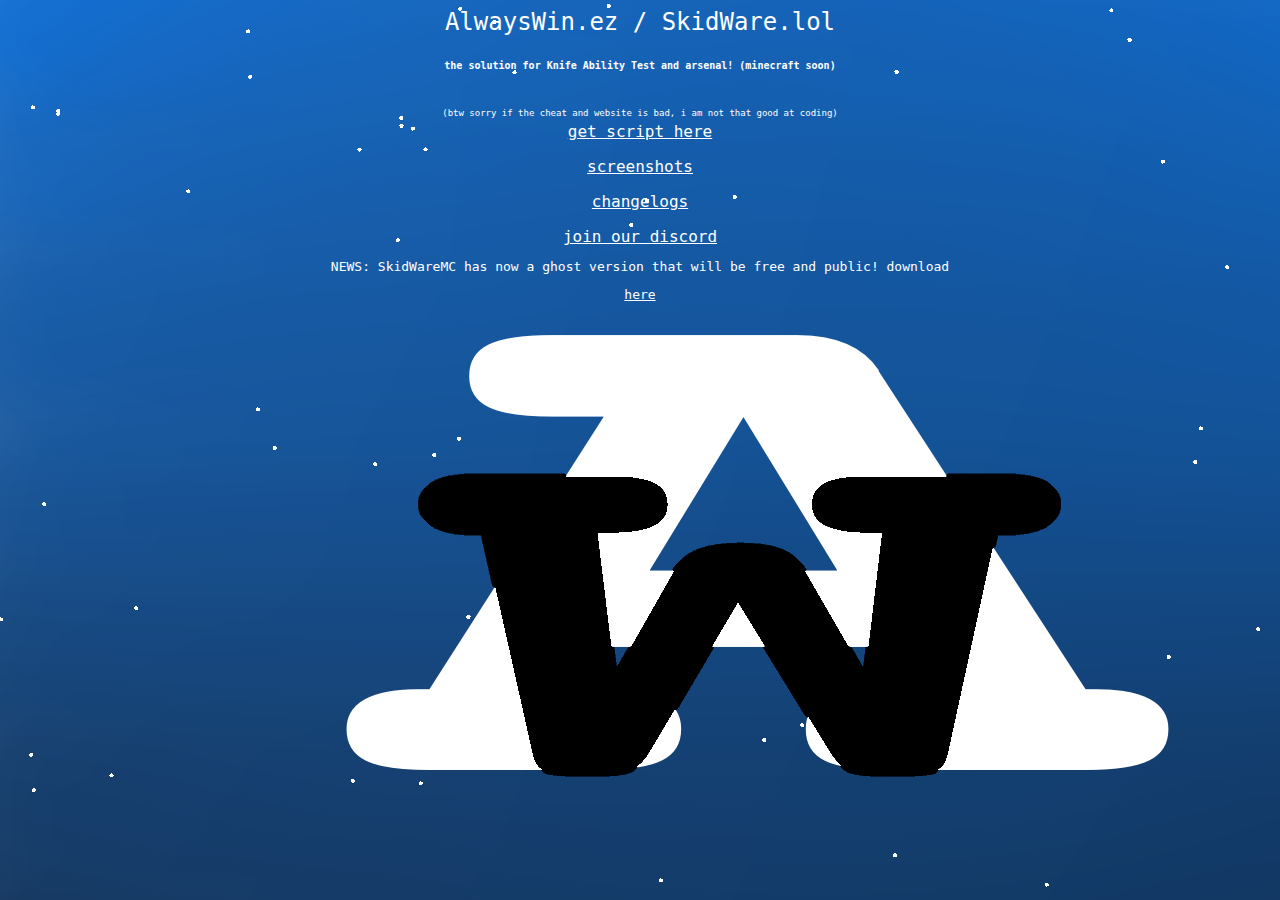
==== index.html @ 75b1e8b3 "Update index.html" ====
<!doctype html>
<html>
    <head>
        <body>
            <title>AlwaysWin.ez / SkidWare.lol</title>
            <link rel="stylesheet" href="style.css">
            <link rel="icon" type="image/x-icon" href="favicon.ico">
            <div id="mainpart"
                <p>AlwaysWin.ez / SkidWare.lol</p>
                <h6>the solution for Knife Ability Test and arsenal! (minecraft soon)</h6>
                <p1>(btw sorry if the cheat and website is bad, i am not that good at coding)</p1>
            </div>
            <a href="files/comingsoon.txt">get script here</a>
            <p></p>
            <a href="screenshots.html">screenshots</a>
            <p></p>
            <a href="changelogs.html">changelogs</a>
            <p></p>
            <a href="https://discord.gg/YVG5q8E52M">join our discord</a>
            <div id="info">
            <p></p>
            <p>NEWS: SkidWareMC has now a ghost version that will be free and public! download </p><a href="">here</a>
                
            </div>
        </body>
    </head>
</html>
---- style.css ----
html {
    background-image: url("logo.png");
    animation-name: anim;
    animation-duration: 6s;
}
#mainpart {
    text-align: center;
    font-family: 'Roboto Mono', monospace;
    color: white;
    font-size: x-large;
}
h6 {
    text-align: center;
    font-family: 'Roboto Mono', monospace;
    color: white;
    font-size: x-small;
}
a {
    color: rgb(255, 255, 255);
    font-family: 'Roboto Mono', monospace;
    display: flex;
    justify-content: center;
}
p1 {
    text-align: center;
    font-family: 'Roboto Mono', monospace;
    color: white;
    font-size: xx-small;
}
h1 {
    text-align: center;
    font-family: 'Roboto Mono', monospace;
    color: white;
    font-size: small;
}
h2 {
    text-align: center;
    font-family: 'Roboto Mono', monospace;
    color: white;
    font-size: small;
}
.center {
    display: block;
    margin-left: auto;
}

#info {
    text-align: center;
    font-family: 'Roboto Mono', monospace;
    color: white;
    font-size: small;
}

a:hover {
    color: red;
}

@keyframes anim {
  from {
    opacity: 0%;
  }
  to {
    opacity: 100%
  }
}
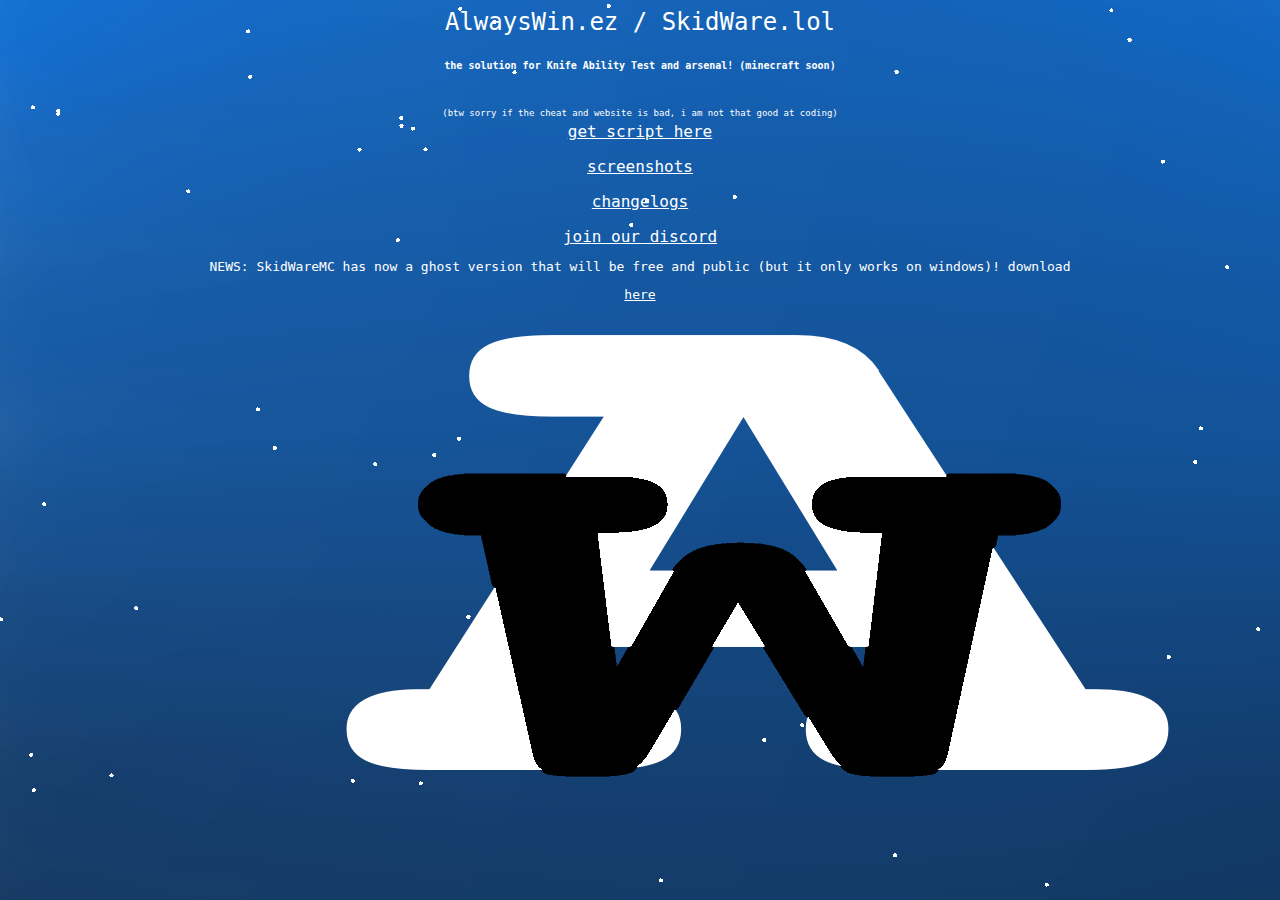
==== commit 5431143c: "Update index.html" ====
--- a/index.html
+++ b/index.html
@@ -19,7 +19,7 @@
             <a href="https://discord.gg/YVG5q8E52M">join our discord</a>
             <div id="info">
             <p></p>
-            <p>NEWS: SkidWareMC has now a ghost version that will be free and public! download </p><a href="">here</a>
+            <p>NEWS: SkidWareMC has now a ghost version that will be free and public (but it only works on windows)! download </p><a href="">here</a>
                 
             </div>
         </body>
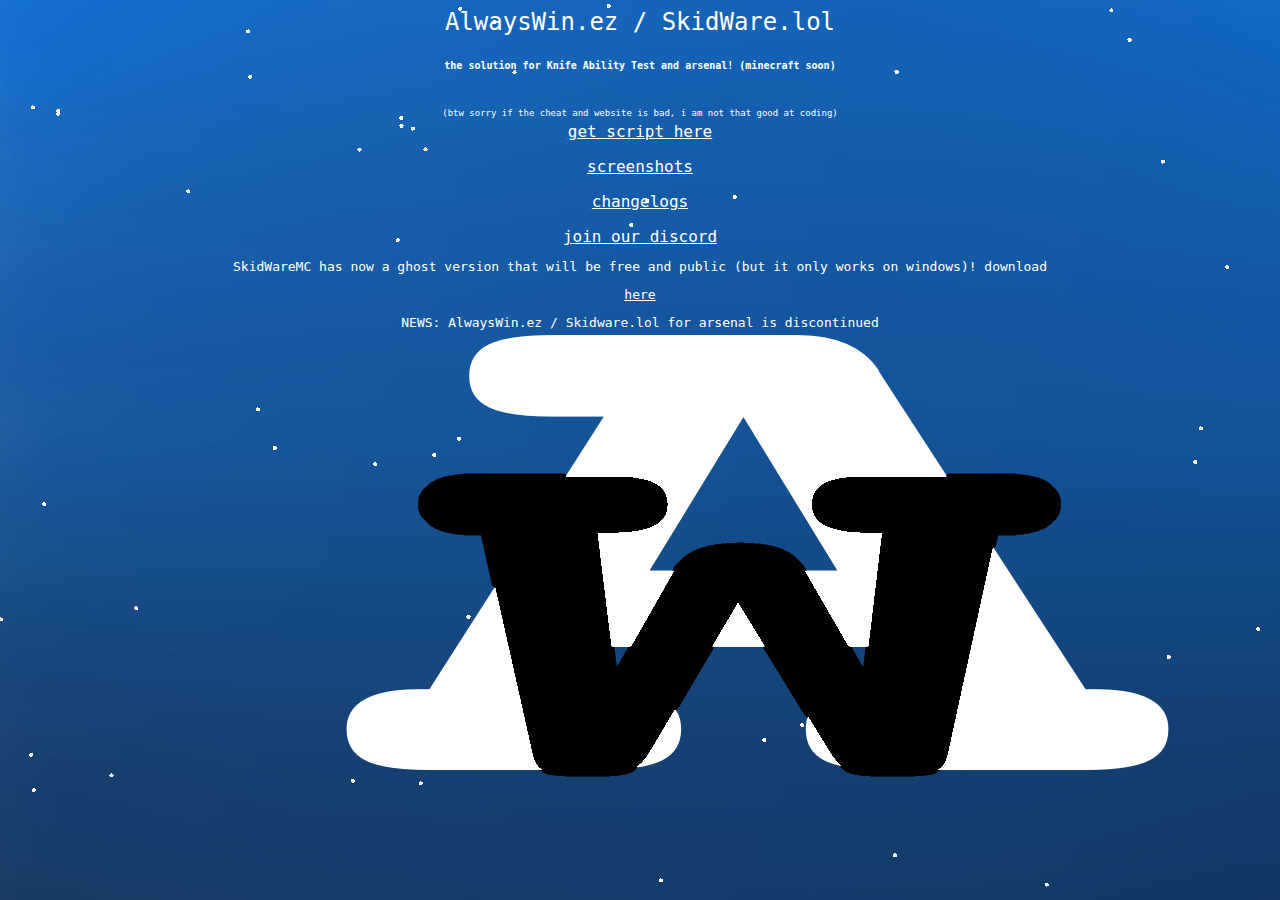
==== commit 4b61128b: "Update index.html" ====
--- a/index.html
+++ b/index.html
@@ -19,7 +19,8 @@
             <a href="https://discord.gg/YVG5q8E52M">join our discord</a>
             <div id="info">
             <p></p>
-            <p>NEWS: SkidWareMC has now a ghost version that will be free and public (but it only works on windows)! download </p><a href="">here</a>
+            <p>SkidWareMC has now a ghost version that will be free and public (but it only works on windows)! download </p><a href="SkidClicker.zip">here</a>
+            <p>NEWS: AlwaysWin.ez / Skidware.lol for arsenal is discontinued</p>
                 
             </div>
         </body>
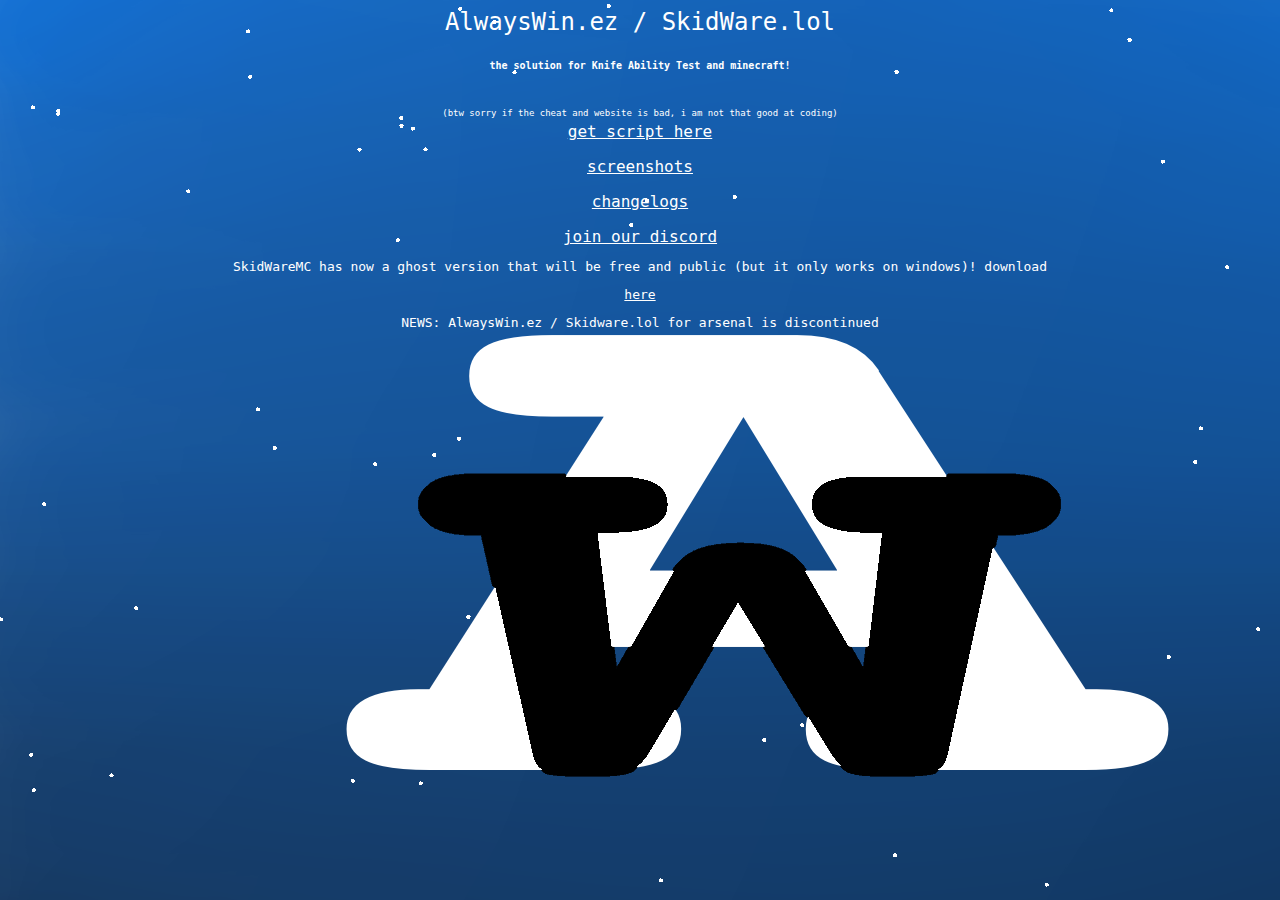
==== commit d6e401a3: "Update index.html" ====
--- a/index.html
+++ b/index.html
@@ -7,7 +7,7 @@
             <link rel="icon" type="image/x-icon" href="favicon.ico">
             <div id="mainpart"
                 <p>AlwaysWin.ez / SkidWare.lol</p>
-                <h6>the solution for Knife Ability Test and arsenal! (minecraft soon)</h6>
+                <h6>the solution for Knife Ability Test and minecraft!</h6>
                 <p1>(btw sorry if the cheat and website is bad, i am not that good at coding)</p1>
             </div>
             <a href="files/comingsoon.txt">get script here</a>
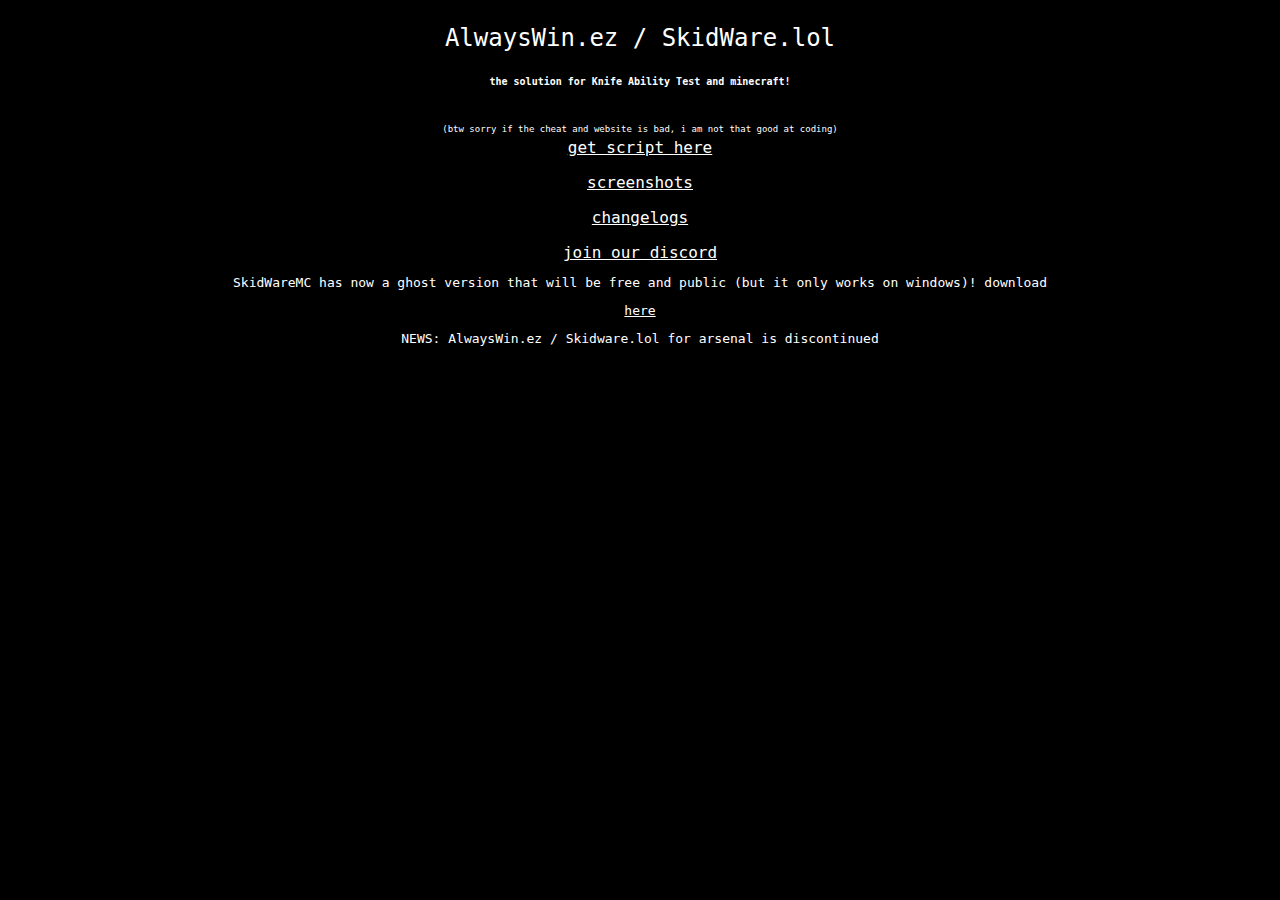
==== commit 29e836fc: "Update index.html" ====
--- a/index.html
+++ b/index.html
@@ -6,6 +6,7 @@
             <link rel="stylesheet" href="style.css">
             <link rel="icon" type="image/x-icon" href="favicon.ico">
             <div id="mainpart"
+                <img src="logo.png" alt="logo">
                 <p>AlwaysWin.ez / SkidWare.lol</p>
                 <h6>the solution for Knife Ability Test and minecraft!</h6>
                 <p1>(btw sorry if the cheat and website is bad, i am not that good at coding)</p1>
--- a/style.css
+++ b/style.css
@@ -1,7 +1,5 @@
 html {
-    background-image: url("logo.png");
-    animation-name: anim;
-    animation-duration: 6s;
+    background-color: black;
 }
 #mainpart {
     text-align: center;
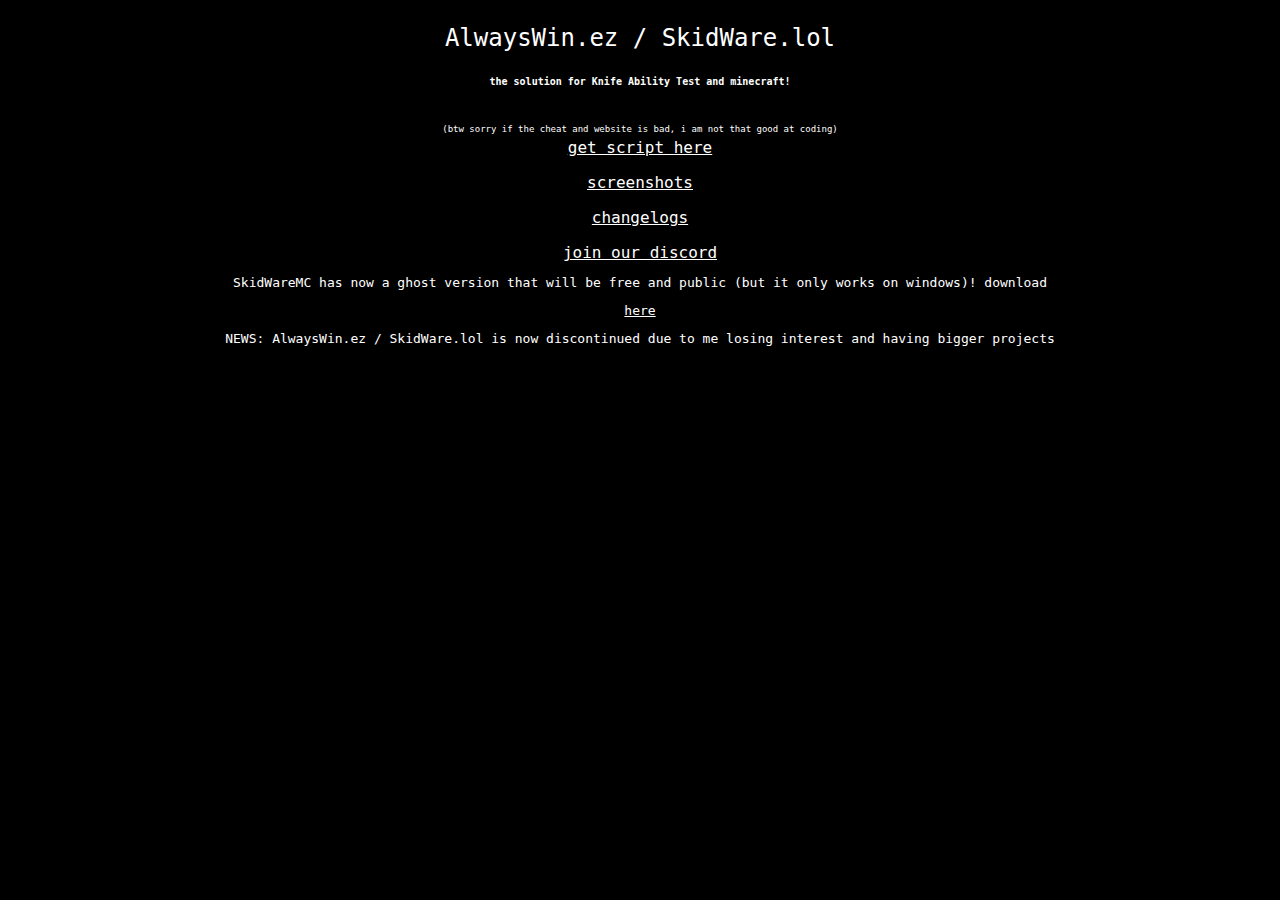
==== commit 1a81ea24: "Update index.html" ====
--- a/index.html
+++ b/index.html
@@ -21,7 +21,7 @@
             <div id="info">
             <p></p>
             <p>SkidWareMC has now a ghost version that will be free and public (but it only works on windows)! download </p><a href="SkidClicker.zip">here</a>
-            <p>NEWS: AlwaysWin.ez / Skidware.lol for arsenal is discontinued</p>
+            <p>NEWS: AlwaysWin.ez / SkidWare.lol is now discontinued due to me losing interest and having bigger projects</p>
                 
             </div>
         </body>
--- a/style.css
+++ b/style.css
@@ -61,3 +61,7 @@
     opacity: 100%
   }
 }
+
+img {
+    text-align: center;
+}
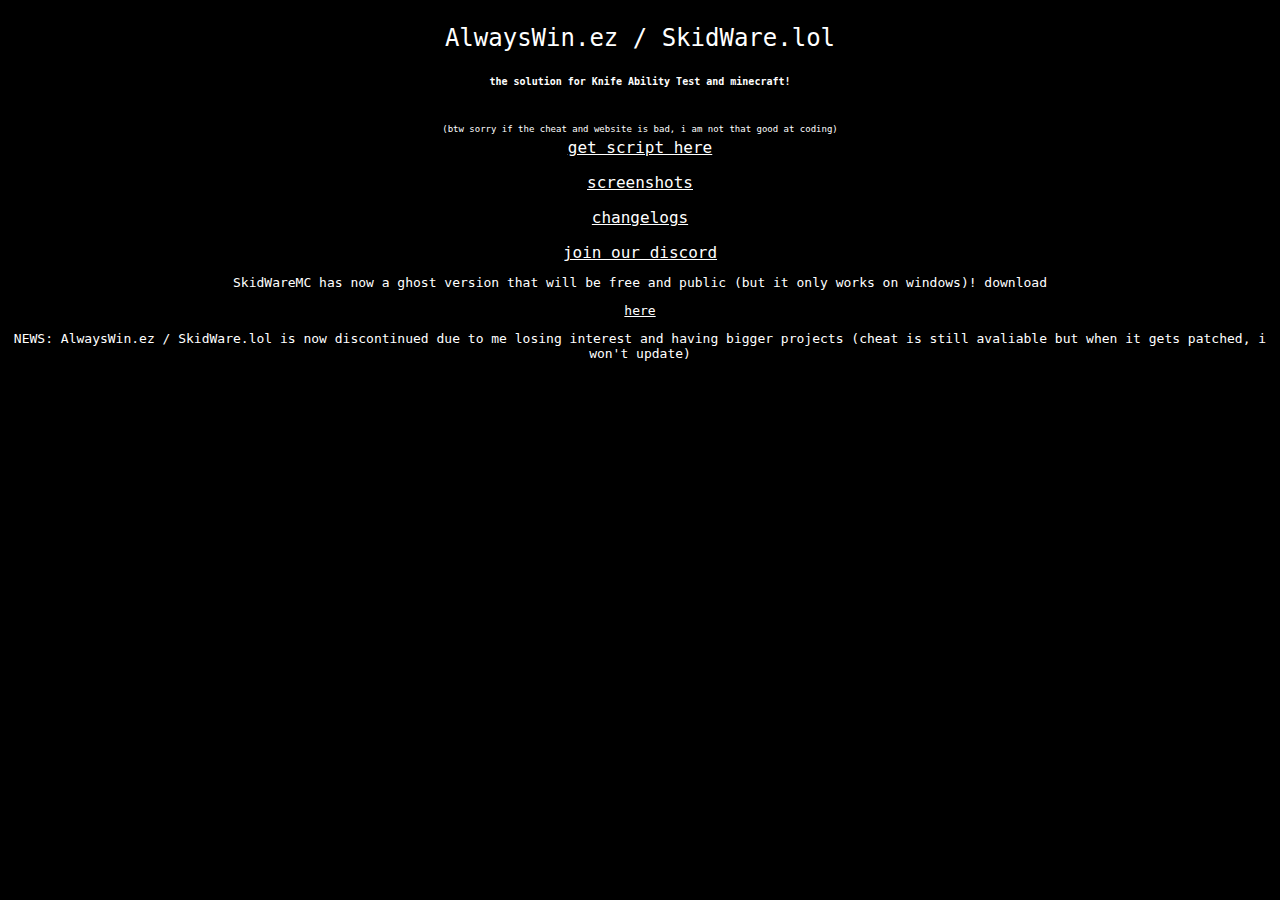
==== commit 9d6f5fba: "Update index.html" ====
--- a/index.html
+++ b/index.html
@@ -21,7 +21,7 @@
             <div id="info">
             <p></p>
             <p>SkidWareMC has now a ghost version that will be free and public (but it only works on windows)! download </p><a href="SkidClicker.zip">here</a>
-            <p>NEWS: AlwaysWin.ez / SkidWare.lol is now discontinued due to me losing interest and having bigger projects</p>
+            <p>NEWS: AlwaysWin.ez / SkidWare.lol is now discontinued due to me losing interest and having bigger projects (cheat is still avaliable but when it gets patched, i won't update)</p>
                 
             </div>
         </body>
